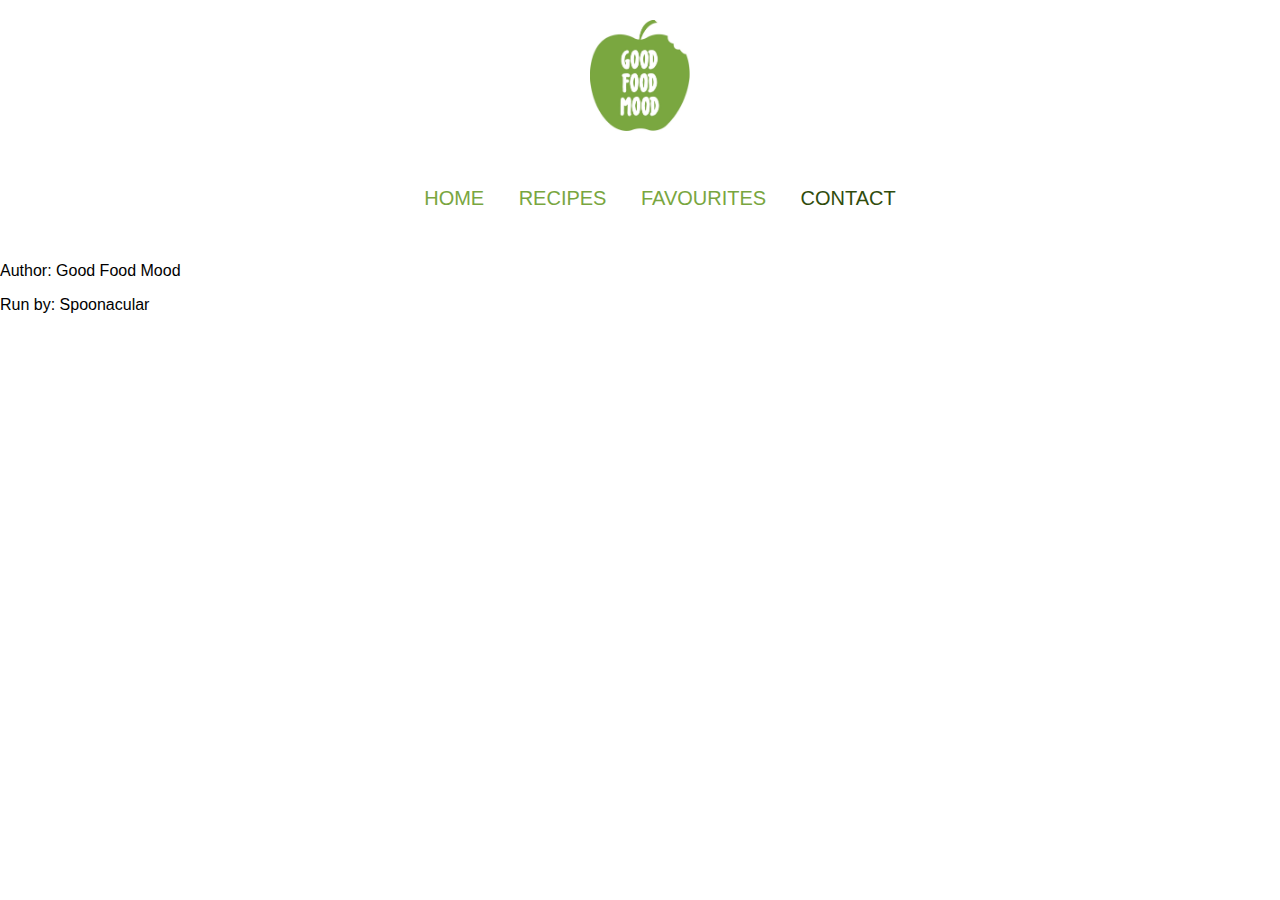
==== contact.html @ b72d9ca5 "New start" ====
<!DOCTYPE html>
<html>

<head>
    <meta charset="UTF-8">
    <meta http-equiv="X-UA-Compatible" content="IE=edge">
    <meta name="viewport" content="width=device-width, initial-scale=1.0">
    <meta name="description" content="Good Food Mood contact us">
    <title>Good Food Mood - Contact</title>
    <link href="https://cdnjs.cloudflare.com/ajax/libs/font-awesome/5.14.0/css/all.min.css" rel="stylesheet" />
    <link rel="icon" href="data:;base64,=" />
    <link rel="stylesheet" href="css/styles.css">
</head>

<body>
    <header>
        <a href="index.html"><img src="/images/FB358507.jpg" alt="Good Food Mood logo" class="logo"></a>
        <nav role="navigation">
            <ul>
                <li><a href="index.html" title="home">Home</a></li>
                <li><a href="recipes.html" title="rcipes">Recipes</a></li>
                <li><a href="favourites.html" title="favourites">Favourites</a></li>
                <li><a href="contact.html" title="contact" class="active">Contact</a></li>
            </ul>
        </nav>
    </header>

    <main>
    </main>

    <script src="js/contact.js" type="module" ></script>
    
    <footer>
        <p>Author: Good Food Mood</p>
        <p> <a href="https://spoonacular.com/"></a> Run by: Spoonacular </p>
    </footer>
</body>
</html>
---- css/styles.css ----
/* colors
Dark green #304C0C
Applegreen #79A640
White #FFFFFF */

@font-face {
    font-family: 'Ubuntu', sans-serif;
    src: url(https://fonts.googleapis.com/css2?family=Ubuntu&display=swap);
}

/* Body styles */
body {
    font-family: 'Ubuntu', sans-serif;
    height: 100%;
    margin: 0;
}

h2 {
    font-size: 25px;
    text-align: center;
}

/* Header styles */
.logo {
    display: block;
    margin: 0 auto;
    text-align: center;
    width: 100px;
    padding: 20px;
}

li {
    display: inline;
    width: 500px;
    padding: 15px;
    font-size: 20px;
    text-transform: uppercase;
}

a {
    color: #79A640;
    text-decoration: none;
}

a:hover {
    text-decoration: underline;    
}

nav {
    margin: 0 auto;
    text-align: center;
    padding: 20px;
}

.active {
    color: #304C0C;
}

.header {
    height: 100px;
}

/* Main styles */
main {
    background-color: #79A640;
    width: 100%;
    height: 100%;
}

/* Searchbar Styles */
.searchField {
    background-image: url(/images/topphoto.jpg);
    background-size: contain;
    background-repeat: no-repeat;
    width: 100%;
    height: 0%;
    padding-top: 40px;
}

.searchForm {
    position: absolute;
    left: 5%;
    top: 50%;
}

input {
    position: relative;
    display: inline-block;
    font-size: 20px;
    box-sizing: border-box;
}

.inputBox {
    background: #fff;
    width: 300px;
    height: 50px;
    border: none;
    outline: none;
    padding: 0 25px;
    border-radius: 25px 0 0 25px;    
}

.searchButton {
    position: relative;
    border-radius: 0 25px 25px 0;
    
}
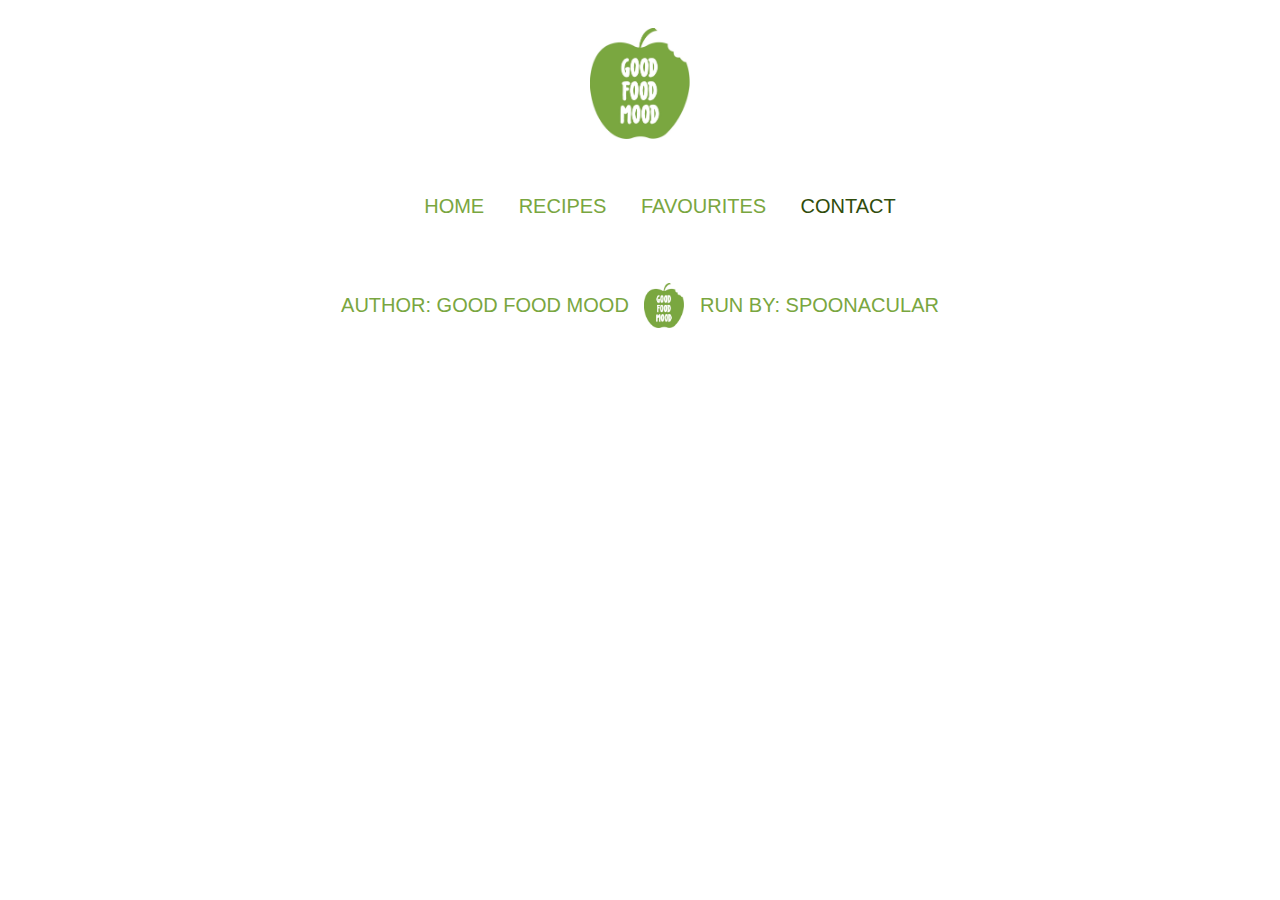
==== commit 715839d2: "End" ====
--- a/contact.html
+++ b/contact.html
@@ -31,8 +31,11 @@
     <script src="js/contact.js" type="module" ></script>
     
     <footer>
-        <p>Author: Good Food Mood</p>
-        <p> <a href="https://spoonacular.com/"></a> Run by: Spoonacular </p>
+        <div class="footerContainer">
+            <p>Author: Good Food Mood</p>
+            <a href="index.html"><img src="/images/FB358507.jpg" alt="Good Food Mood logo" class="footerLogo"></a>
+            <p> <a href="https://spoonacular.com/"></a> Run by: Spoonacular </p>
+        </div>
     </footer>
 </body>
 </html>--- a/css/styles.css
+++ b/css/styles.css
@@ -12,7 +12,6 @@
 body {
     font-family: 'Ubuntu', sans-serif;
     height: 100%;
-    margin: 0;
 }
 
 h2 {
@@ -68,19 +67,15 @@
 }
 
 /* Searchbar Styles */
-.searchField {
-    background-image: url(/images/topphoto.jpg);
-    background-size: contain;
-    background-repeat: no-repeat;
+.topPhoto {
     width: 100%;
-    height: 0%;
-    padding-top: 40px;
+    border: none;
 }
 
 .searchForm {
     position: absolute;
     left: 5%;
-    top: 50%;
+    top: 70%;
 }
 
 input {
@@ -103,5 +98,40 @@
 .searchButton {
     position: relative;
     border-radius: 0 25px 25px 0;
+    left: -5px;
+    width: 150px;
+    height: 50px;
+    border: none;
+    outline: none;
+    cursor: pointer;
+    background: #304C0C;
+    color: #fff;
+}
+
+/* Footer styles */
+footer {
+    text-align: center;
+    margin: 10px;
+    font-size: 20px;
+    overflow: auto;
+    clear: both;
+}
+
+.footerContainer p{
+    display: inline-block;
+    vertical-align: middle;
+    padding: 10px;
+    text-transform: uppercase;
+    color: #79A640;
+}
+
+.footerLogo {
+    width: 40px;
+    display: inline-block;
+    vertical-align: middle;
+}
+
+/* Recipes styles */
+.recipeContainer {
     
 }